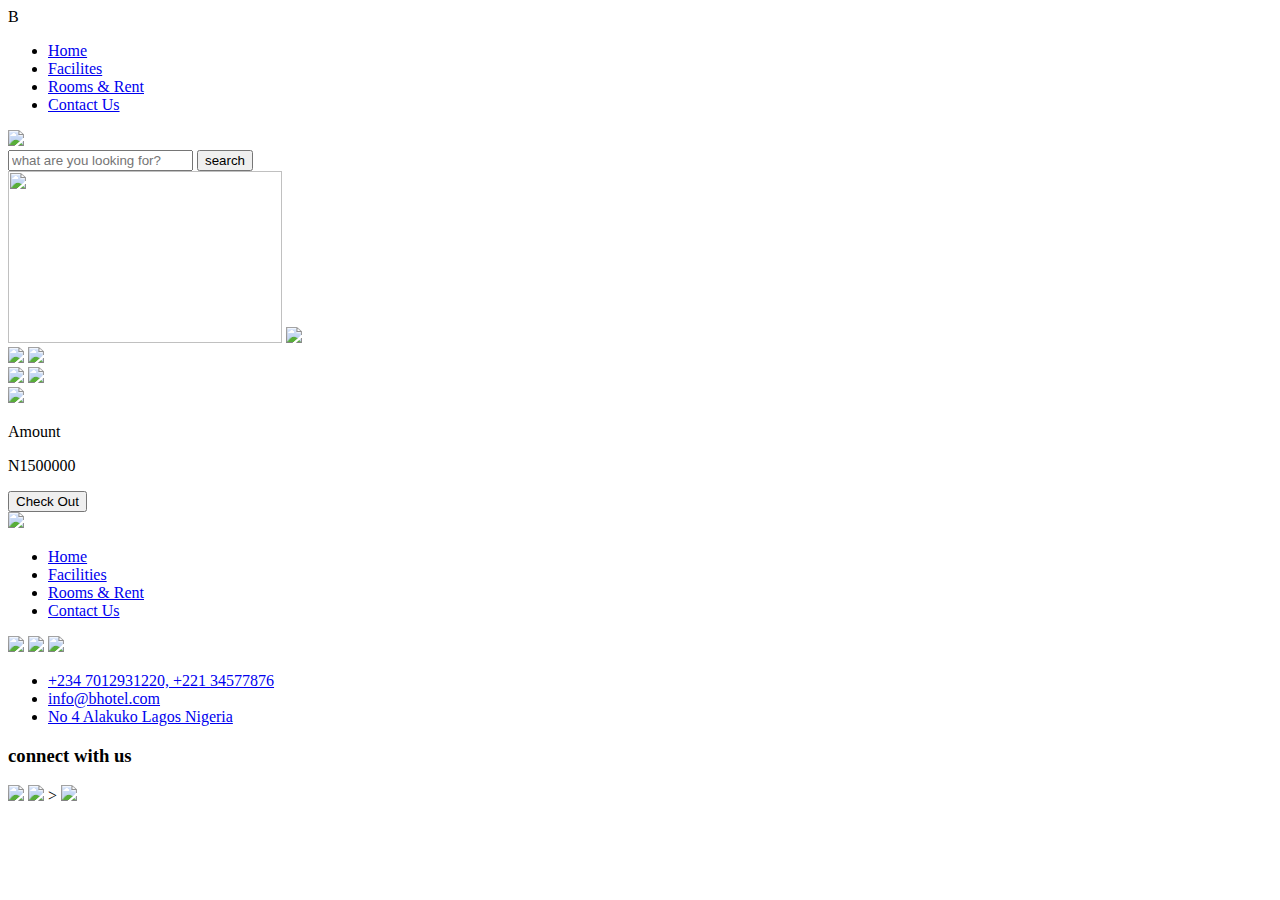
==== index.html @ 159c34d7 "Rename rooms.html to index.html" ====
<!DOCTYPE html>
<html lang="en">
<head>
    <meta charset="UTF-8">
    <meta name="viewport" content="width=device-width, initial-scale=1.0">
    <title>Fierce Hotel - Home & Rent</title>
    <link rel="stylesheet" type="text/css" href="./assets/css/rooms.css">
</head>
<body>
    <main>
        <div class="wrapper">
			<header class="header-main">
				<div class="header-logo">B</div>
				<div class="hambuger__menu">
					<div class="bar1 bar"></div>
					<div class="bar2 bar"></div>
					<div class="bar3 bar"></div>
				  </div>
				<ul class="header-list">
					<li><a href="/">Home</a></li>
					<li><a class="active" href="facilities.html">Facilites</a></li>
					<li><a href="roomandrent.html">Rooms & Rent</a></li>
					<li><a href="contact.html">Contact Us</a></li>
				</ul>
			</header>

          <div class="purple"></div>
           <img class="first_image" src="https://res.cloudinary.com/michael-2509/image/upload/v1591651424/Classic-Rooms-Accommodation-Dublin_1_flfkm2.png">

        <div class="search">
            <input type="text" name="search here?" placeholder="what are you looking for?">
            <button>search</button>
        </div>

        <div class="group">
            <div class="card">
                <div class="col_1">
                    <img src="https://res.cloudinary.com/michael-2509/image/upload/v1591651424/Classic-Rooms-Accommodation-Dublin_1_flfkm2.png"
                    width="274px" height="172">
                    <img class="second-image" src="https://res.cloudinary.com/michael-2509/image/upload/v1591651422/Hotel-design_1_lruytn.png">
                   
                </div>
                <div class="col_1">
                    <img src="https://res.cloudinary.com/michael-2509/image/upload/v1591651421/hotel-room_1_xorjgh.png">
                    <img class="second-image" src="https://res.cloudinary.com/michael-2509/image/upload/v1591651422/hotel-room-design-compressor_2_remify.png">
                 </div>
                <div class="col_1">
                    <img src="https://res.cloudinary.com/michael-2509/image/upload/v1591651422/73118462_1_zctfvv.png">
                    <img class="second-image" src="https://res.cloudinary.com/michael-2509/image/upload/v1591651423/unnamed_1_h1syjf.png">
                </div>  
            </div>
           
            <img class="bar" src="https://res.cloudinary.com/michael-2509/image/upload/v1591733030/Rectangle_32_puozau.png">
           <div class="amount">
            <p class="amt">Amount</p>
            <p class="cash">N1500000</p>
            <button class="checkout">Check Out</button>
           </div>
        </div>
    </main>

        <footer>
         
            <div class="logo_background">
                <img src="https://res.cloudinary.com/michael-2509/image/upload/v1591656003/B_1_j0e7kl.png">
            </div>

             <div class="list">
                <ul class="home">
                    <li><a href="#">Home</a></li>
                    <li><a href="#">Facilities</a></li>
                    <li><a href="/">Rooms & Rent</a></li>
                    <li><a href="#"> Contact Us</a></li>
                   </ul>
                </div>
          
                <div class="contacts">
                   
                       <div class="contacts_img">
                        <img src="https://res.cloudinary.com/michael-2509/image/upload/v1591663956/Vector_cvyhac.png"> 
                        <img src="https://res.cloudinary.com/michael-2509/image/upload/v1591663954/Vector_1_sakk7z.png"> 
                        <img src="https://res.cloudinary.com/michael-2509/image/upload/v1591663954/Vector_2_mmenqg.png"> 
                       </div>

                    <ul class="contact"> 
                        <li><a href="#">+234 7012931220, +221 34577876</a></Li>
                        <li><a href="#">info@bhotel.com</a></Li>
                        <li><a href="#">No 4 Alakuko Lagos Nigeria</a></Li>    
                   </ul>
                </div>
             
               
              <div class="social">
                <h3>connect with us</h3>
                <div class="social_images" >
                 <a> <img src="https://res.cloudinary.com/michael-2509/image/upload/v1591663955/Vector_3_jmy5rt.png"></a>
                 <a> <img src="https://res.cloudinary.com/michael-2509/image/upload/v1591663955/Vector_4_vanmo1.png"></a>
                ><a> <img src="https://res.cloudinary.com/michael-2509/image/upload/v1591663956/Vector_5_yw9zv8.png"></a>
                </div>
              </div>
        </footer>
   
</body>
</html>
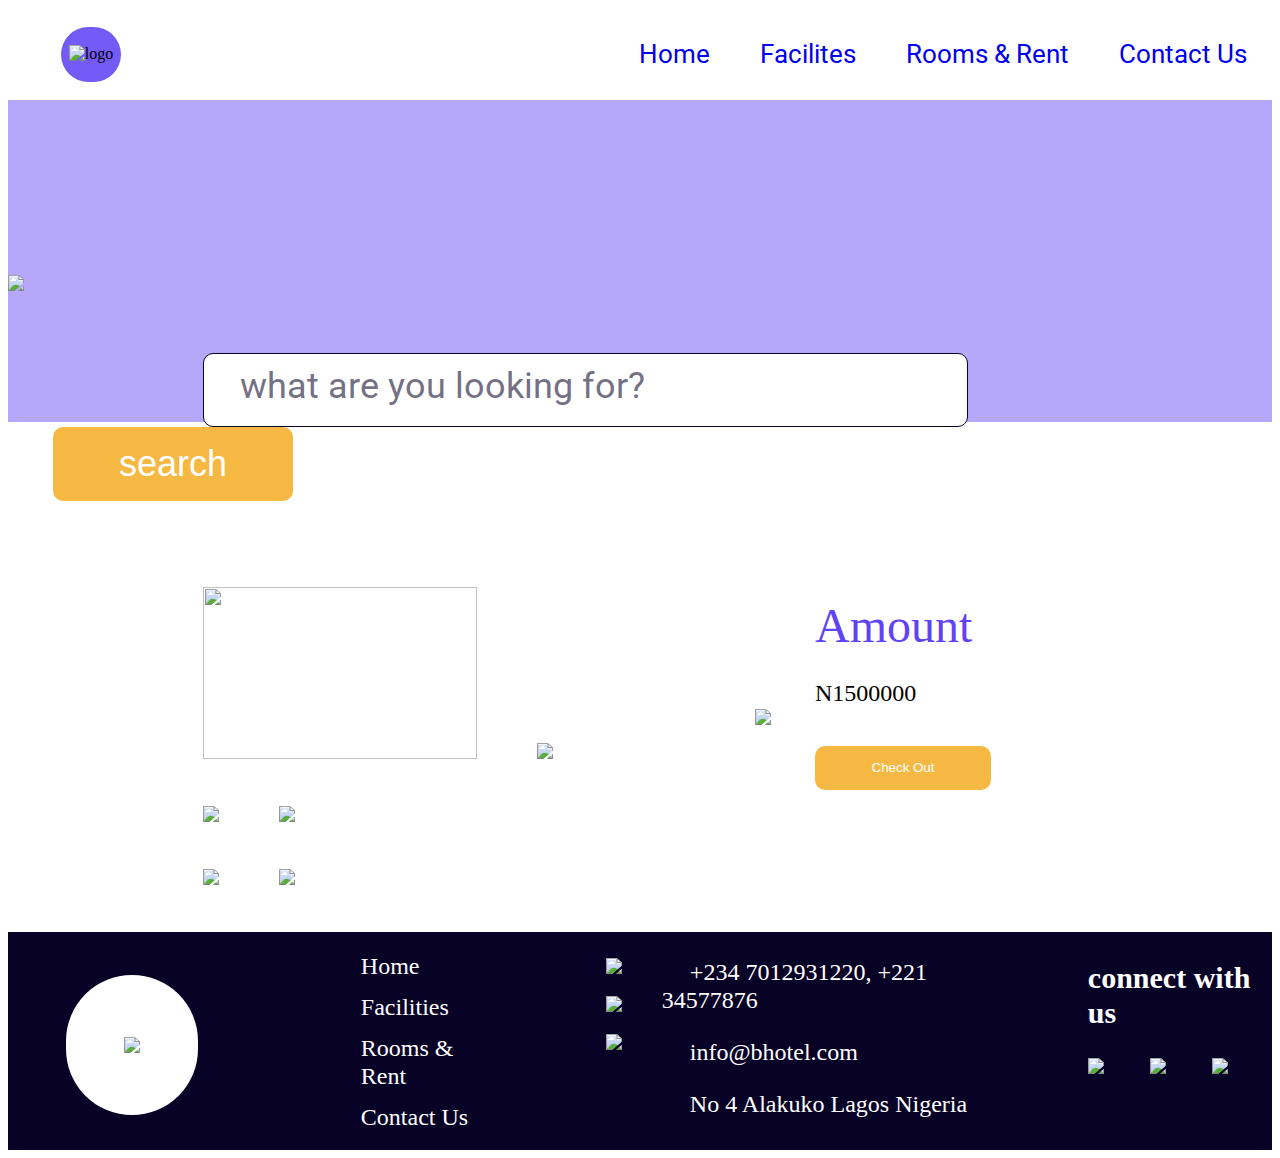
==== commit 358d2465: "Add files via upload" ====
--- a/index.html
+++ b/index.html
@@ -4,28 +4,32 @@
     <meta charset="UTF-8">
     <meta name="viewport" content="width=device-width, initial-scale=1.0">
     <title>Fierce Hotel - Home & Rent</title>
-    <link rel="stylesheet" type="text/css" href="./assets/css/rooms.css">
+    <link rel="stylesheet" type="text/css" href="main.css">
 </head>
 <body>
-    <main>
-        <div class="wrapper">
-			<header class="header-main">
-				<div class="header-logo">B</div>
-				<div class="hambuger__menu">
-					<div class="bar1 bar"></div>
-					<div class="bar2 bar"></div>
-					<div class="bar3 bar"></div>
-				  </div>
-				<ul class="header-list">
-					<li><a href="/">Home</a></li>
-					<li><a class="active" href="facilities.html">Facilites</a></li>
-					<li><a href="roomandrent.html">Rooms & Rent</a></li>
-					<li><a href="contact.html">Contact Us</a></li>
-				</ul>
-			</header>
-
-          <div class="purple"></div>
-           <img class="first_image" src="https://res.cloudinary.com/michael-2509/image/upload/v1591651424/Classic-Rooms-Accommodation-Dublin_1_flfkm2.png">
+   <main>
+        <div class="header">
+            
+               <div class="img_background">
+                   <img class="logo" src="https://res.cloudinary.com/michael-2509/image/upload/v1591651420/B_p4dk6d.png" 
+                   alt="logo">
+                </div>
+           
+            
+             
+               <ul class="page">
+                <li><a href="index.html">Home</a></li> 
+                <li><a class="active" href="facilities.html">Facilites</a></li>
+                <li><a href="roomandrent.html">Rooms & Rent</a></li>
+                <li><a href="contact.html">Contact Us</a></li>
+               </ul>
+           </div>
+   
+          <div class="purple_background">
+            <div class="purple"></div>
+            <img class="first_image" src="https://res.cloudinary.com/michael-2509/image/upload/v1591651424/Classic-Rooms-Accommodation-Dublin_1_flfkm2.png">
+          </div>
+          
 
         <div class="search">
             <input type="text" name="search here?" placeholder="what are you looking for?">
@@ -92,13 +96,13 @@
                
               <div class="social">
                 <h3>connect with us</h3>
-                <div class="social_images" >
-                 <a> <img src="https://res.cloudinary.com/michael-2509/image/upload/v1591663955/Vector_3_jmy5rt.png"></a>
-                 <a> <img src="https://res.cloudinary.com/michael-2509/image/upload/v1591663955/Vector_4_vanmo1.png"></a>
-                ><a> <img src="https://res.cloudinary.com/michael-2509/image/upload/v1591663956/Vector_5_yw9zv8.png"></a>
-                </div>
+                  <div class="social_images" >
+                      <a> <img src="https://res.cloudinary.com/michael-2509/image/upload/v1591663955/Vector_3_jmy5rt.png"></a>
+                      <a> <img src="https://res.cloudinary.com/michael-2509/image/upload/v1591663955/Vector_4_vanmo1.png"></a>
+                      <a> <img src="https://res.cloudinary.com/michael-2509/image/upload/v1591663956/Vector_5_yw9zv8.png"></a>
+                   </div>
               </div>
         </footer>
    
 </body>
-</html>
+</html>--- a/main.css
+++ b/main.css
@@ -0,0 +1,251 @@
+@import url("https://fonts.googleapis.com/css2?family=Roboto&display=swap");
+* {
+    box-sizing:border-box;
+}
+
+li{
+
+}
+
+
+
+body{
+    font-family: roboto 'roboto';
+}
+
+main{
+  
+}
+
+.header{
+    width:100;
+    display:flex;
+    justify-content: space-between;
+    align-items: center;
+}
+
+.header .img_background{
+   background-color: #745AF7;
+   width:60px;
+   height:55px;
+   border-radius: 50px;
+   display: flex;
+   margin-left: 53px;
+  
+}
+
+.header .img_background .logo{
+    margin: auto;
+}
+
+.header .page{
+    display: flex;
+}
+
+.header .page li{
+    font-family: roboto;
+    list-style: none;
+    font-size: 26px;
+    margin: 15px;
+}
+
+.header .page li a{
+    text-decoration: none;
+    padding: 10px 10px;
+}
+
+.purple_bacground{
+   position: relative;
+}
+
+ .purple_background .purple{
+    background: #B5A7FA;
+    height: 322px;
+}
+ 
+img.first_image{
+     display: block;
+     margin: 0 auto;
+     margin-top: -147px;
+ }
+
+ .search{
+     margin-top: 62px;
+ }
+
+ .search input{
+    width: 765px;
+    height: 74px;
+    border: 1px solid #080227;
+    border-radius: 10px;
+    margin-left: 195px;
+    padding: 19px 323px 13px 36px;
+ }
+
+ .search input::placeholder{
+    font-family: Roboto;
+    font-size: 36px;
+    color: rgba(8, 2, 39, 0.59);
+    }
+
+    .search button{
+       width: 240px;
+        height: 74px;
+        margin-left: 45px;
+        margin-right:192px;
+        background-color: #F5B943;
+        border: 1px  #F5B943;
+        border-radius: 10px;
+        color:#ffffff;
+        font-size:36px;
+        outline: none;
+    }
+    
+    .group{
+        display:flex;
+       align-items: center;
+    }
+
+    .group .card{
+        margin-top:86px;
+        margin-left: 195px;
+    }
+
+    .group .card .col_1 {
+          margin-bottom: 43px;
+    } 
+
+    .group .card .col_1 .second-image{
+        margin-left: 56px;
+    }
+
+    .group .bar{
+        margin-left: 202px;
+    }
+
+    .group .amount{
+        margin-top:15px;
+        margin-left: 44px;
+    }
+
+    .group .amount .amt{
+        font-size: 48px;
+        color: #6043F5;
+        line-height: 56px;
+        margin-top: -60px;
+        margin-bottom:25px;
+    }
+
+    .group .amount .cash{
+        font-size: 24px;
+        color: #000000;
+        line-height: 28px;
+        margin-bottom: 39px;
+    }
+
+    .group .amount .checkout{
+        width: 176px;
+        height: 44px;
+        border-radius: 10px;
+        background: #F5B943;
+        line-height: 28px;
+        border: 1px  #F5B943;
+        color: #FFFFFF;
+        outline: none;
+
+    }
+
+    footer{
+        background: #080227;
+        height: 218px;
+        display: flex;
+      align-items: center;
+    }
+
+    
+ footer .logo_background{
+    display: flex;
+    align-items: center;
+    width: 142px;
+    height: 140px;
+    border-radius: 70px;
+     background: #FFFFFF;
+     margin-top: 43px;
+     margin-left: 58px;
+     margin-bottom: 35px;
+}
+
+footer .logo_background img{
+    display:flex;
+    margin: 0 auto;
+}
+
+footer div.list ul.home li {
+    margin-left: 123px;
+    margin-bottom: 13px;
+    list-style: none;
+    }
+
+    footer .list ul.home li a{
+        font-size: 24px;
+        line-height: 28px;
+        color: #FFFFFF;
+        text-decoration: none;
+        }
+
+footer .contacts{
+    display:flex;
+}
+
+footer .contacts .contacts_img{
+    display: flex;
+    flex-direction: column;
+    margin-top: 33px;
+    margin-left: 123px;
+}
+
+footer .contacts .contacts_img img{
+    margin-bottom:22px ;
+}
+ footer .contacts .contact{
+     margin-top: 33px;
+ }
+
+footer .contacts .contact li{
+    margin-bottom:24px;
+   list-style: none;
+}
+
+footer .contacts .contact li a{
+    font-size: 24px;
+    line-height: 28px;
+    margin-left: 28px;
+    margin-bottom:24px;
+    color: #FFFFFF;
+    text-decoration: none;
+    }
+
+    footer .social{
+        margin-top: -45px;
+        margin-left: 98px;
+    }
+
+    footer .social h3{
+       font-weight: bold;
+       font-size: 30px;
+       line-height: 35px;
+       margin-top: 0px;
+       margin-bottom: 28px;
+       color: #FFFFFF;
+      
+       }
+
+       footer .social .social_images{
+           margin-top: 28px;
+       }
+       
+      footer .social .social_images img{
+        margin-right: 42px;
+      }
+       
+        
